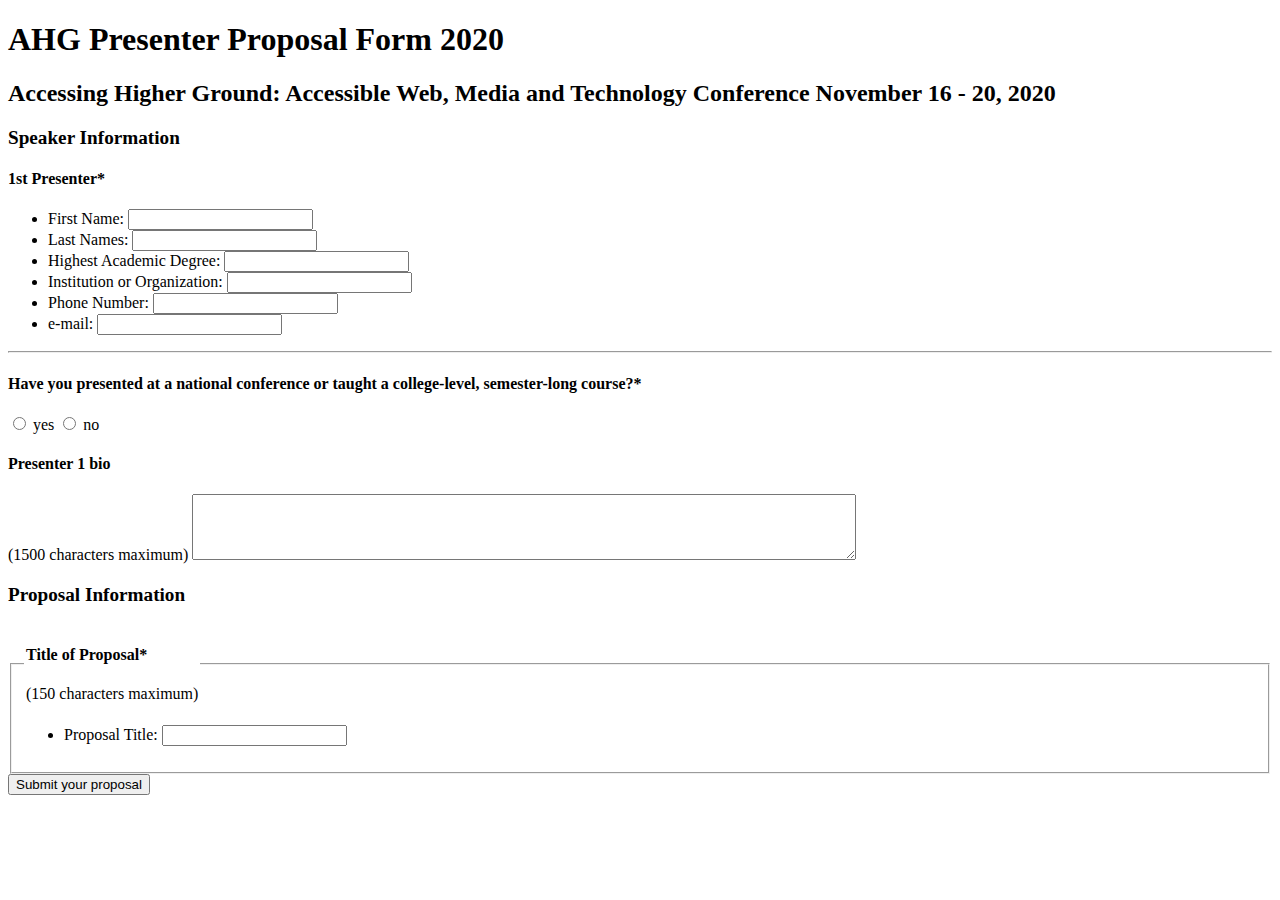
==== AHGproposalform-assign8/AHG_proposalform2020-demo-after.html @ af967392 "headers" ====
<!DOCTYPE html> 
<html lang="en">
<head>
<meta charset="utf-8" />
<meta name="keywords" content="accessibility, universal design, 
alternate format, web design, disability, higher education, ADA, Section 508,
accommodations, assistifve technology, DOJ, Department of Justice, WAI" />


<title>AHG 2020</title>

<link rel='stylesheet' id='Lora-css'  href='//fonts.googleapis.com/css?family=Lora%3A400%2C700&#038;ver=4.4.2' type='text/css' media='all' />
<link rel="stylesheet" href="css/ahgformstyle2020after.css"  type="text/css" media="screen">


<!-- enable HTML 5 elements in IE7&8 -->
<!--[if lt IE 9]>
   <script src="http://html5shim.googlecode.com/svn/trunk/html5.js"></script>
<![endif]-->
   
<!--[if lt IE 8]>
   <link rel="stylesheet" type="text/css" media="all" href="http://accessinghigherground.org/wp/wp-content/themes/AHG/css/ahg_scrn_ie_style4ahead-wform-4wp.css" />
<![endif]-->


</head>

<body>
       
<div id="content">   
  <div id="formheader">
    <h1 id="formstart">AHG Presenter Proposal Form 2020</h1>
		<h2 class="outline3">Accessing Higher Ground: Accessible Web, Media and Technology Conference November 16 - 20, 2020</h2>
  </div> 

 
 <h3 class="outline4">Speaker Information</h3>
 <form action="AHG_saveprop2020.php" method="post" id="AHGproposalform2020">
  <div class="speakerinfo">



<h4>1st Presenter*</h4>
  <ul>
    <li>
      <label>First Name:</label>
      <input id="fstspkr1" name="fstspkr1" type="text"  />
    </li>
    <li>
      <label for="lstname1">Last Names:</label>
      <input id="lstname1" name="lstname1" type="text"  />
    </li>
    
    <li>
      <label for="degree1">Highest Academic Degree:</label>
      <input id="degree1" name="degree1" type="text"  />
    </li>
    <li>
      <label for="company1">Institution or Organization:</label>
      <input id="company1" name="company1" type="text" />
    </li>
    <li>
      <label for="telno1" >Phone Number:</label>
      <input id="telno1" name="telno1" type="text"  />
    </li>
    
    <li>
      <label for="email1" >e-mail:</label>
      <input id="email1" name="email1" type="text" />
    </li>
  </ul>
  <hr />
  
  <div class="spkrques">
  <h4>Have you presented at a  national conference or taught a college-level, semester-long course?*</h4>
  <div class="oneques"> <span>
  <input value="1" id="natconfexp1_yes" name="natconfexp1" type="radio" />
    <label for="natconfexp1_yes" >yes</label>
    </span> <span>
      <input value="0" id="natconfexp1_no" name="natconfexp1" type="radio" />
      <label for="natconfexp1_no" >no</label>
  </span> </div>
  
  
  <div class="suggest_form">
  <label for="Speaker1bio"><h4>Presenter 1 bio&nbsp;</h4>(1500 characters maximum)</label>
  
  
  <textarea id="Speaker1bio" name="Speaker1bio" cols="80" rows="4" maxlength="1003"></textarea>
</fieldset>




</div>
 
<div class="formcol">


<!-- bottom of expanding sections -->


<div id="propinfo">

<h3 class="outline4">Proposal Information</h3>

	

  <fieldset>
    <legend><h4><span id="proplegend">Title of Proposal</span><span class="star">*</span></h4> (150 characters maximum)</legend>
<ul>
<li>
	<label for="proptitle">Proposal Title:</label>
	<input id="proptitle" name="proptitle" class="reqfield type="text" 
    maxlength="152" />
   
</li>
</ul>

</fieldset>
 	
  
        

</div>





 
 
 <input type="submit" value="Submit your proposal" />
</form>



 
	
      
    
   
</div>




 

  

</body>
</html>
---- AHGproposalform-assign8/css/ahgformstyle2020after.css ----
/* CSS */
 



textarea:focus, select:focus, select:active, input:focus, input:active, input:focus +
label, input:active + label, label[for]:focus, label[for]:active {
color: #BF1722 !important;
background-color: #fff2a8 !important;
outline:solid #03C medium;
}


#formstart {
	font-family:Georgia, "Times New Roman", Times, serif;
	font-size:200%;
	font-weight:bold;
}

.outline3 {
	font-family:Georgia, "Times New Roman", Times, serif;
	font-size:150%;
	font-weight:bold;
}

.outline4 {
	font-family:Georgia, "Times New Roman", Times, serif;
	font-size:120%;
	font-weight:bold;
}
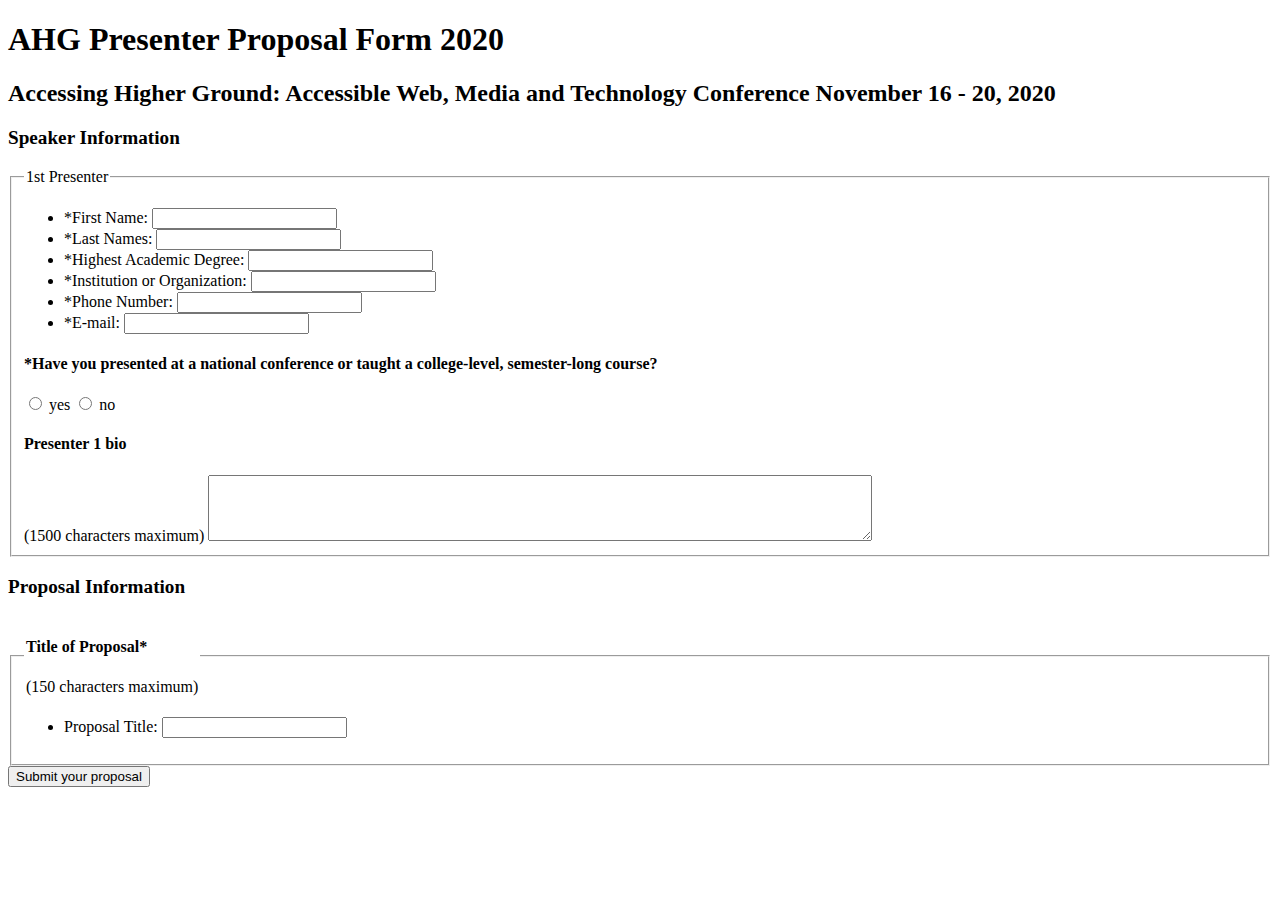
==== commit 33c78795: "speaker information" ====
--- a/AHGproposalform-assign8/AHG_proposalform2020-demo-after.html
+++ b/AHGproposalform-assign8/AHG_proposalform2020-demo-after.html
@@ -1,154 +1,112 @@
 <!DOCTYPE html> 
 <html lang="en">
 <head>
-<meta charset="utf-8" />
-<meta name="keywords" content="accessibility, universal design, 
-alternate format, web design, disability, higher education, ADA, Section 508,
-accommodations, assistifve technology, DOJ, Department of Justice, WAI" />
+  <meta charset="utf-8" />
+  <meta name="keywords" content="accessibility, universal design, 
+  alternate format, web design, disability, higher education, ADA, Section 508,
+  accommodations, assistifve technology, DOJ, Department of Justice, WAI" />
 
+  <title>AHG Presenter Proposal Form 2020</title>
 
-<title>AHG 2020</title>
+  <link rel='stylesheet' id='Lora-css'  href='//fonts.googleapis.com/css?family=Lora%3A400%2C700&#038;ver=4.4.2' type='text/css' media='all' />
+  <link rel="stylesheet" href="css/ahgformstyle2020after.css"  type="text/css" media="screen">
 
-<link rel='stylesheet' id='Lora-css'  href='//fonts.googleapis.com/css?family=Lora%3A400%2C700&#038;ver=4.4.2' type='text/css' media='all' />
-<link rel="stylesheet" href="css/ahgformstyle2020after.css"  type="text/css" media="screen">
-
-
-<!-- enable HTML 5 elements in IE7&8 -->
-<!--[if lt IE 9]>
-   <script src="http://html5shim.googlecode.com/svn/trunk/html5.js"></script>
-<![endif]-->
-   
-<!--[if lt IE 8]>
-   <link rel="stylesheet" type="text/css" media="all" href="http://accessinghigherground.org/wp/wp-content/themes/AHG/css/ahg_scrn_ie_style4ahead-wform-4wp.css" />
-<![endif]-->
-
+  <!-- enable HTML 5 elements in IE7&8 -->
+  <!--[if lt IE 9]>
+    <script src="http://html5shim.googlecode.com/svn/trunk/html5.js"></script>
+  <![endif]-->
+    
+  <!--[if lt IE 8]>
+    <link rel="stylesheet" type="text/css" media="all" href="http://accessinghigherground.org/wp/wp-content/themes/AHG/css/ahg_scrn_ie_style4ahead-wform-4wp.css" />
+  <![endif]-->
 
 </head>
 
 <body>
        
-<div id="content">   
-  <div id="formheader">
-    <h1 id="formstart">AHG Presenter Proposal Form 2020</h1>
-		<h2 class="outline3">Accessing Higher Ground: Accessible Web, Media and Technology Conference November 16 - 20, 2020</h2>
-  </div> 
+  <div id="content">   
+    <div id="formheader">
+      <h1 id="formstart">AHG Presenter Proposal Form 2020</h1>
+      <h2 class="outline3">Accessing Higher Ground: Accessible Web, Media and Technology Conference November 16 - 20, 2020</h2>
+    </div> 
 
- 
- <h3 class="outline4">Speaker Information</h3>
- <form action="AHG_saveprop2020.php" method="post" id="AHGproposalform2020">
-  <div class="speakerinfo">
-
-
-
-<h4>1st Presenter*</h4>
-  <ul>
-    <li>
-      <label>First Name:</label>
-      <input id="fstspkr1" name="fstspkr1" type="text"  />
-    </li>
-    <li>
-      <label for="lstname1">Last Names:</label>
-      <input id="lstname1" name="lstname1" type="text"  />
-    </li>
+    <h3 class="outline4">Speaker Information</h3>
+    <form action="AHG_saveprop2020.php" method="post" id="AHGproposalform2020">
+    <div class="speakerinfo">
+    <section>
+      <fieldset>
+      <legend>1st Presenter</legend>
+      <ul>
+        <li>
+          <label for="fstspkr1">*First Name:</label>
+          <input id="fstspkr1" name="fstspkr1" type="text" class="reqfield" title="Required field, First Name"  />
+        </li>
+        <li>
+          <label for="lstname1">*Last Names:</label>
+          <input id="lstname1" name="lstname1" type="text" class="reqfield" title="Required field, Last Name"  />
+        </li>
+        
+        <li>
+          <label for="degree1">*Highest Academic Degree:</label>
+          <input id="degree1" name="degree1" type="text" class="reqfield" title="Required field, Highest Academic Degree" />
+        </li>
+        <li>
+          <label for="company1">*Institution or Organization:</label>
+          <input id="company1" name="company1" type="text" class="reqfield" title="Required field, Institution or Organization" />
+        </li>
+        <li>
+          <label for="telno1">*Phone Number:</label>
+          <input id="telno1" name="telno1" type="text" class="reqfield" title="Required field, Phone Number" />
+        </li>
+        
+        <li>
+          <label for="email1">*E-mail:</label>
+          <input id="email1" name="email1" type="text" class="reqfield" title="Required field, Email"/>
+        </li>
+      </ul>
     
-    <li>
-      <label for="degree1">Highest Academic Degree:</label>
-      <input id="degree1" name="degree1" type="text"  />
-    </li>
-    <li>
-      <label for="company1">Institution or Organization:</label>
-      <input id="company1" name="company1" type="text" />
-    </li>
-    <li>
-      <label for="telno1" >Phone Number:</label>
-      <input id="telno1" name="telno1" type="text"  />
-    </li>
+      <div class="spkrques">
+        <h4>*Have you presented at a national conference or taught a college-level, semester-long course?</h4>
+        <div class="oneques"> 
+          <span>
+          <input value="1" id="natconfexp1_yes" name="natconfexp1" type="radio" class="reqfield" title="Required field, presented at a national conference or taught a college-level, semester-long course" />
+            <label for="natconfexp1_yes" >yes</label>
+          </span> 
+          <span>
+            <input value="0" id="natconfexp1_no" name="natconfexp1" type="radio" />
+            <label for="natconfexp1_no" >no</label>
+          </span> 
+        </div>
     
-    <li>
-      <label for="email1" >e-mail:</label>
-      <input id="email1" name="email1" type="text" />
-    </li>
-  </ul>
-  <hr />
-  
-  <div class="spkrques">
-  <h4>Have you presented at a  national conference or taught a college-level, semester-long course?*</h4>
-  <div class="oneques"> <span>
-  <input value="1" id="natconfexp1_yes" name="natconfexp1" type="radio" />
-    <label for="natconfexp1_yes" >yes</label>
-    </span> <span>
-      <input value="0" id="natconfexp1_no" name="natconfexp1" type="radio" />
-      <label for="natconfexp1_no" >no</label>
-  </span> </div>
-  
-  
-  <div class="suggest_form">
-  <label for="Speaker1bio"><h4>Presenter 1 bio&nbsp;</h4>(1500 characters maximum)</label>
-  
-  
-  <textarea id="Speaker1bio" name="Speaker1bio" cols="80" rows="4" maxlength="1003"></textarea>
-</fieldset>
-
-
-
-
-</div>
- 
-<div class="formcol">
-
-
-<!-- bottom of expanding sections -->
-
-
-<div id="propinfo">
-
-<h3 class="outline4">Proposal Information</h3>
-
-	
-
-  <fieldset>
-    <legend><h4><span id="proplegend">Title of Proposal</span><span class="star">*</span></h4> (150 characters maximum)</legend>
-<ul>
-<li>
-	<label for="proptitle">Proposal Title:</label>
-	<input id="proptitle" name="proptitle" class="reqfield type="text" 
-    maxlength="152" />
-   
-</li>
-</ul>
-
-</fieldset>
- 	
-  
-        
-
-</div>
-
-
-
-
-
- 
- 
- <input type="submit" value="Submit your proposal" />
-</form>
-
-
-
- 
-	
-      
-    
-   
-</div>
-
-
-
-
- 
-
+      <div class="suggest_form">
+      <label for="Speaker1bio"><h4>Presenter 1 bio&nbsp;</h4>(1500 characters maximum)</label>
+      <textarea id="Speaker1bio" name="Speaker1bio" cols="80" rows="4" maxlength="1500"></textarea>
+      </fieldset>
+    </section>  
+    </div>
   
 
+  <div class="formcol">
+  <!-- bottom of expanding sections -->
+    <div id="propinfo">
+    <section>
+      <h3 class="outline4">Proposal Information</h3>
+      <fieldset>
+        <legend><h4><span id="proplegend">Title of Proposal</span><span class="star">*</span></h4> (150 characters maximum)</legend>
+        <ul>
+          <li>
+            <label for="proptitle">Proposal Title:</label>
+              <input id="proptitle" name="proptitle" class="reqfield type="text" 
+              maxlength="152" />
+          </li>
+        </ul>
+      </fieldset>
+    </section>
+    </div>
+
+    <input type="submit" value="Submit your proposal" />
+    </form> 
+  </div>
 </body>
 </html>
 
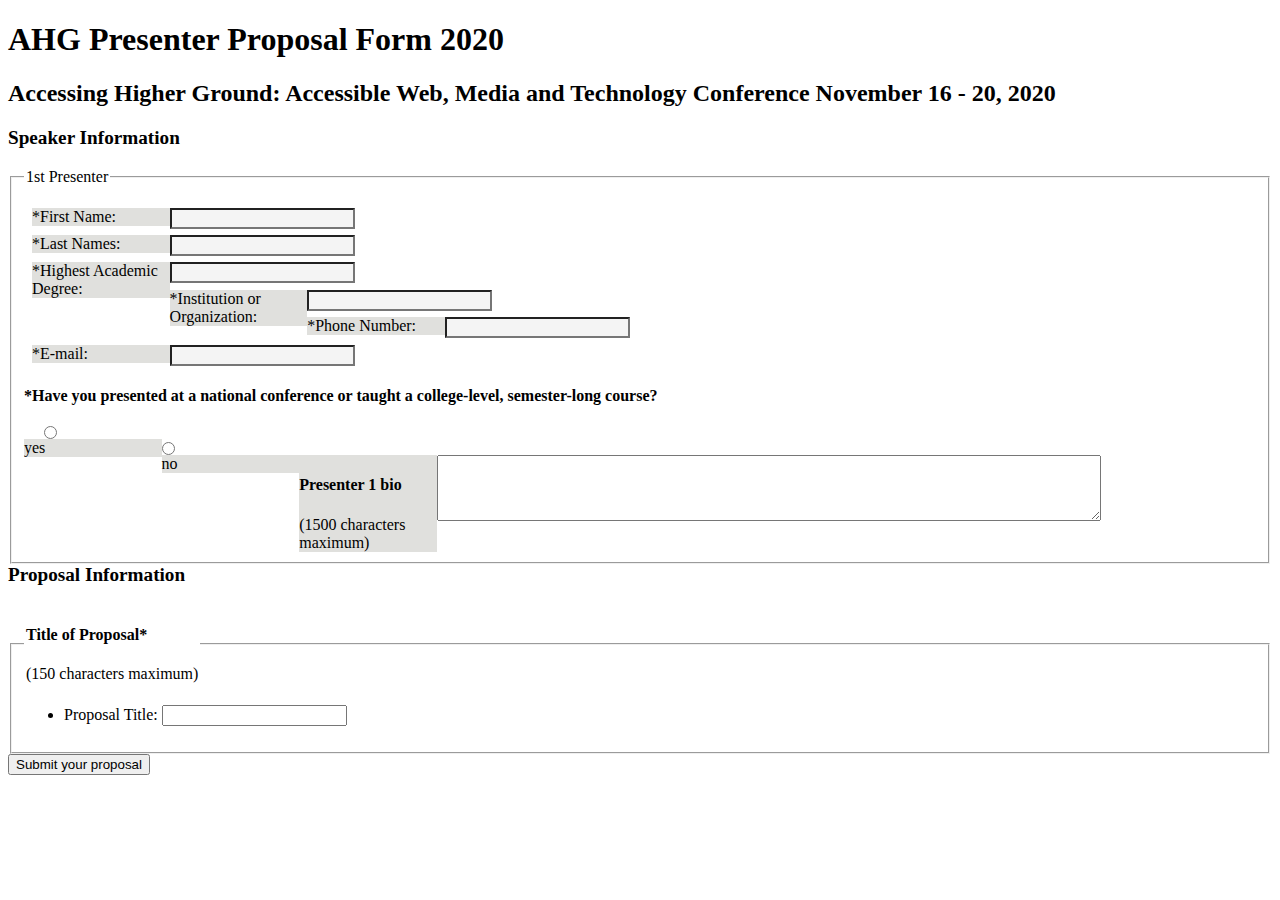
==== commit c515bc1f: "x" ====
--- a/AHGproposalform-assign8/AHG_proposalform2020-demo-after.html
+++ b/AHGproposalform-assign8/AHG_proposalform2020-demo-after.html
@@ -32,7 +32,7 @@
 
     <h3 class="outline4">Speaker Information</h3>
     <form action="AHG_saveprop2020.php" method="post" id="AHGproposalform2020">
-    <div class="speakerinfo">
+    <div id="speakerinfo">
     <section>
       <fieldset>
       <legend>1st Presenter</legend>
--- a/AHGproposalform-assign8/css/ahgformstyle2020after.css
+++ b/AHGproposalform-assign8/css/ahgformstyle2020after.css
@@ -10,6 +10,37 @@
 outline:solid #03C medium;
 }
 
+div#speakerinfo {
+	
+	float:left;	
+	width: 100%;
+}
+
+div#speakerinfo label {
+	float:left;
+	width:8.3em;
+	text-align:left;
+	display:block;
+	padding-right:.3em;	
+	background:#E0E0DD;
+	clear:right;
+	}
+	
+
+div#speakerinfo ul li {
+	list-style-type:none;
+	margin-left:-2em;
+	margin-bottom:.4em;
+	}
+
+div#speakerinfo input {
+
+	margin-left:1.5em;
+	text-align:left;
+	display:block;
+	clear:right;
+	background-color:#F4F4F4;
+	}
 
 #formstart {
 	font-family:Georgia, "Times New Roman", Times, serif;
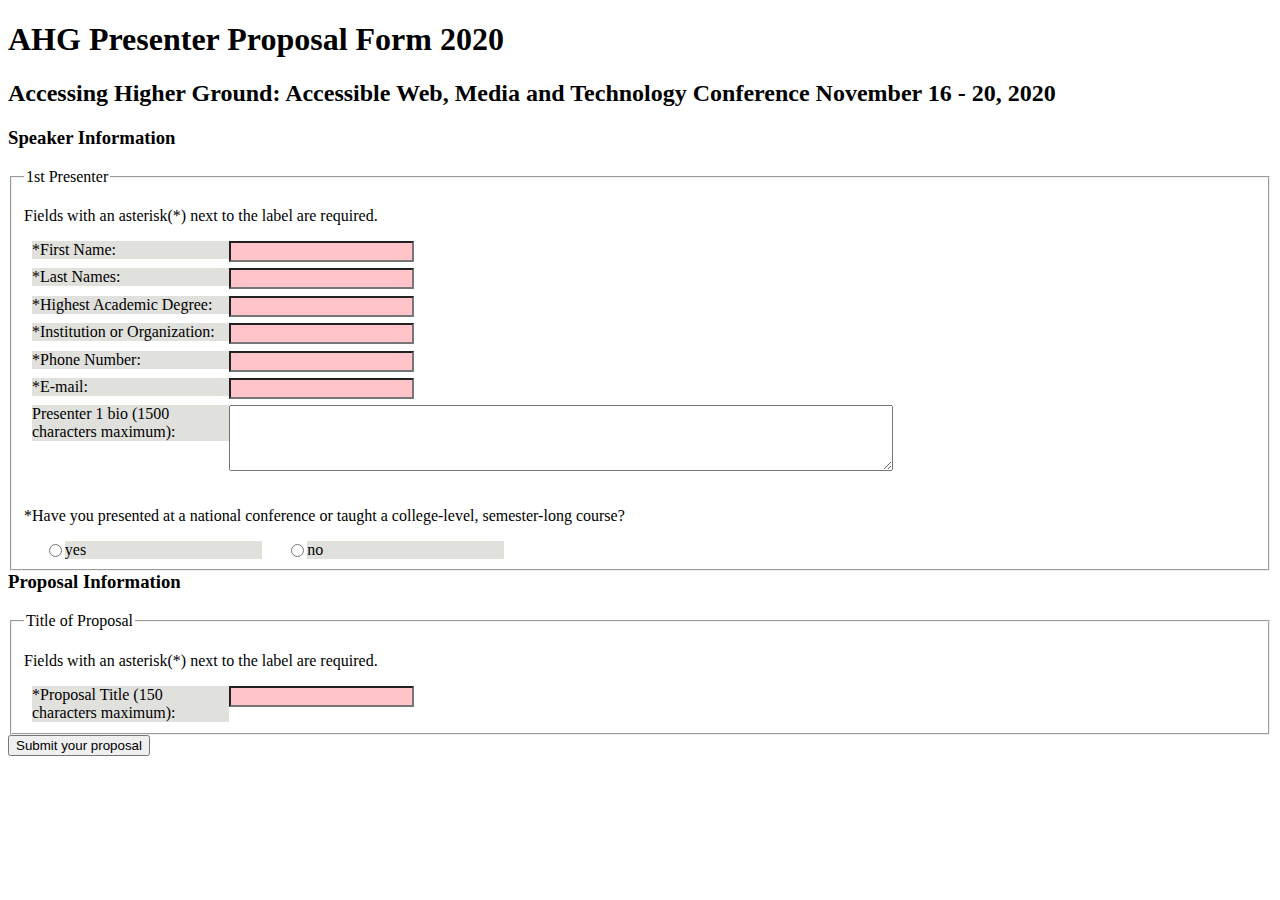
==== commit bbd0f4f3: "more aria and minlength" ====
--- a/AHGproposalform-assign8/AHG_proposalform2020-demo-after.html
+++ b/AHGproposalform-assign8/AHG_proposalform2020-demo-after.html
@@ -22,91 +22,90 @@
 
 </head>
 
-<body>
-       
-  <div id="content">   
-    <div id="formheader">
-      <h1 id="formstart">AHG Presenter Proposal Form 2020</h1>
-      <h2 class="outline3">Accessing Higher Ground: Accessible Web, Media and Technology Conference November 16 - 20, 2020</h2>
-    </div> 
+<body>    
+  <header>
+    <h1>AHG Presenter Proposal Form 2020</h1>
+    <h2>Accessing Higher Ground: Accessible Web, Media and Technology Conference November 16 - 20, 2020</h2>
+  </header> 
+  <main class role=”main”>   
+    <form action="AHG_saveprop2020.php" method="post" id="AHGproposalform2020">
+      <h3>Speaker Information</h3>
+      <div id="speakerinfo">
+        <section>
+          <fieldset>
+            <legend>1st Presenter</legend>
+            <p>Fields with an asterisk(*) next to the label are required.</p>
+            <ul>
+              <li>
+                <label for="fstspkr1">*First Name:</label>
+                <input id="fstspkr1" name="fstspkr1" type="text" class="reqfield" required aria-required="true" title="Required field, First Name"  />
+              </li>
+              <li>
+                <label for="lstname1">*Last Names:</label>
+                <input id="lstname1" name="lstname1" type="text" class="reqfield" required aria-required="true" title="Required field, Last Name"  />
+              </li>
+              
+              <li>
+                <label for="degree1">*Highest Academic Degree:</label>
+                <input id="degree1" name="degree1" type="text" class="reqfield" required aria-required="true" title="Required field, Highest Academic Degree" />
+              </li>
+              <li>
+                <label for="company1">*Institution or Organization:</label>
+                <input id="company1" name="company1" type="text" class="reqfield" required aria-required="true" title="Required field, Institution or Organization" />
+              </li>
+              <li>
+                <label for="telno1">*Phone Number:</label>
+                <input id="telno1" name="telno1" type="tel" class="reqfield" required aria-required="true" title="Required field, Phone Number" />
+              </li>
+              
+              <li>
+                <label for="email1">*E-mail:</label>
+                <input id="email1" name="email1" type="email" class="reqfield" required aria-required="true" title="Required field, Email"/>
+              </li>
+              <li>
+                <label for="Speaker1bio">Presenter 1 bio (1500 characters maximum):</label>
+                <textarea id="Speaker1bio" name="Speaker1bio" cols="80" rows="4" maxlength="1500"></textarea>
+              </li>
+            </ul>
+          
+            <div id="multchoice">
+              <p>*Have you presented at a national conference or taught a college-level, semester-long course?</p>
+              <span>
+                <input value="1" id="natconfexp1_yes" name="natconfexp1" type="radio" class="reqfield" required aria-required="true" title="Required field, presented at a national conference or taught a college-level, semester-long course" />
+                <label for="natconfexp1_yes" >yes</label>
+              </span> 
+              <span>
+                <input value="0" id="natconfexp1_no" name="natconfexp1" type="radio" />
+                <label for="natconfexp1_no" >no</label>
+              </span> 
+            </div>
 
-    <h3 class="outline4">Speaker Information</h3>
-    <form action="AHG_saveprop2020.php" method="post" id="AHGproposalform2020">
-    <div id="speakerinfo">
-    <section>
-      <fieldset>
-      <legend>1st Presenter</legend>
-      <ul>
-        <li>
-          <label for="fstspkr1">*First Name:</label>
-          <input id="fstspkr1" name="fstspkr1" type="text" class="reqfield" title="Required field, First Name"  />
-        </li>
-        <li>
-          <label for="lstname1">*Last Names:</label>
-          <input id="lstname1" name="lstname1" type="text" class="reqfield" title="Required field, Last Name"  />
-        </li>
-        
-        <li>
-          <label for="degree1">*Highest Academic Degree:</label>
-          <input id="degree1" name="degree1" type="text" class="reqfield" title="Required field, Highest Academic Degree" />
-        </li>
-        <li>
-          <label for="company1">*Institution or Organization:</label>
-          <input id="company1" name="company1" type="text" class="reqfield" title="Required field, Institution or Organization" />
-        </li>
-        <li>
-          <label for="telno1">*Phone Number:</label>
-          <input id="telno1" name="telno1" type="text" class="reqfield" title="Required field, Phone Number" />
-        </li>
-        
-        <li>
-          <label for="email1">*E-mail:</label>
-          <input id="email1" name="email1" type="text" class="reqfield" title="Required field, Email"/>
-        </li>
-      </ul>
+          </fieldset>
+        </section>  
+      </div>
     
-      <div class="spkrques">
-        <h4>*Have you presented at a national conference or taught a college-level, semester-long course?</h4>
-        <div class="oneques"> 
-          <span>
-          <input value="1" id="natconfexp1_yes" name="natconfexp1" type="radio" class="reqfield" title="Required field, presented at a national conference or taught a college-level, semester-long course" />
-            <label for="natconfexp1_yes" >yes</label>
-          </span> 
-          <span>
-            <input value="0" id="natconfexp1_no" name="natconfexp1" type="radio" />
-            <label for="natconfexp1_no" >no</label>
-          </span> 
-        </div>
-    
-      <div class="suggest_form">
-      <label for="Speaker1bio"><h4>Presenter 1 bio&nbsp;</h4>(1500 characters maximum)</label>
-      <textarea id="Speaker1bio" name="Speaker1bio" cols="80" rows="4" maxlength="1500"></textarea>
-      </fieldset>
-    </section>  
-    </div>
-  
 
-  <div class="formcol">
-  <!-- bottom of expanding sections -->
-    <div id="propinfo">
-    <section>
-      <h3 class="outline4">Proposal Information</h3>
-      <fieldset>
-        <legend><h4><span id="proplegend">Title of Proposal</span><span class="star">*</span></h4> (150 characters maximum)</legend>
-        <ul>
-          <li>
-            <label for="proptitle">Proposal Title:</label>
-              <input id="proptitle" name="proptitle" class="reqfield type="text" 
-              maxlength="152" />
-          </li>
-        </ul>
-      </fieldset>
-    </section>
-    </div>
-
-    <input type="submit" value="Submit your proposal" />
+      <div class="formcol">
+      <h3>Proposal Information</h3>  
+      <div id="propinfo">
+        <section>
+          <fieldset>
+            <legend>Title of Proposal</legend>
+            <p>Fields with an asterisk(*) next to the label are required.</p>
+            <ul>
+              <li>
+                <label for="proptitle">*Proposal Title (150 characters maximum):</label>
+                  <input id="proptitle" name="proptitle" class="reqfield" title="Required field, Proposal Title" maxlength="152" minlength="5" />
+              </li>
+            </ul>
+          </fieldset>
+        </section>
+      </div>
+      <p class="submit-button">    
+        <input type="submit" value="Submit your proposal" />
+      </p>
     </form> 
-  </div>
+  </main>
 </body>
 </html>
 
--- a/AHGproposalform-assign8/css/ahgformstyle2020after.css
+++ b/AHGproposalform-assign8/css/ahgformstyle2020after.css
@@ -18,7 +18,7 @@
 
 div#speakerinfo label {
 	float:left;
-	width:8.3em;
+	width:12em;
 	text-align:left;
 	display:block;
 	padding-right:.3em;	
@@ -42,20 +42,60 @@
 	background-color:#F4F4F4;
 	}
 
-#formstart {
-	font-family:Georgia, "Times New Roman", Times, serif;
-	font-size:200%;
-	font-weight:bold;
+div#propinfo {
+
+	float:left;	
+	width: 100%;
 }
 
-.outline3 {
-	font-family:Georgia, "Times New Roman", Times, serif;
-	font-size:150%;
-	font-weight:bold;
+div#propinfo label {
+	float:left;
+	width:12em;
+	text-align:left;
+	display:block;
+	padding-right:.3em;	
+	background:#E0E0DD;
+	clear:right;
+	}
+	
+
+div#propinfo ul li {
+	list-style-type:none;
+	margin-left:-2em;
+	margin-bottom:.4em;
+	}
+
+div#propinfo input {
+
+	margin-left:1.5em;
+	text-align:left;
+	display:block;
+	clear:right;
+	background-color:#F4F4F4;
+	}
+
+#multchoice {
+	float:left;	
+	width: 100%;
 }
 
-.outline4 {
-	font-family:Georgia, "Times New Roman", Times, serif;
-	font-size:120%;
-	font-weight:bold;
+#multchoice input, #multchoice span {
+	float:left;
 }
+
+#multchoice span {	
+	margin: 0 .3em;
+}
+
+#speakerinfo input.reqfield{
+	background:rgb(255, 196, 201);
+}
+
+#propinfo input.reqfield{
+	background:rgb(255, 196, 201);
+}
+
+.submit-button {
+	margin:2em 0;
+	width:70%;
+}
